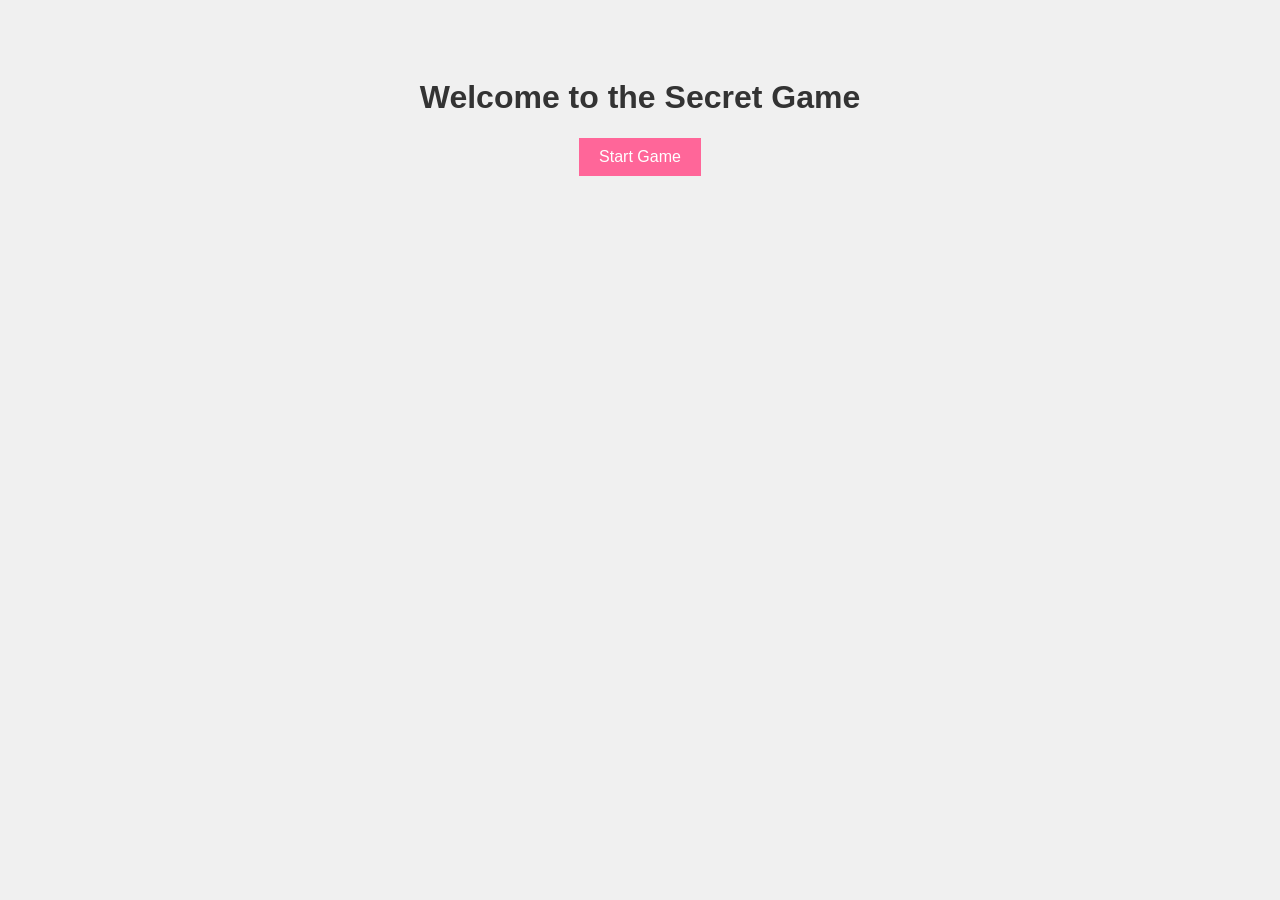
==== index.html @ a058b083 "Add files via upload" ====
<!DOCTYPE html>
<html lang="en">
<head>
  <meta charset="UTF-8">
  <meta name="viewport" content="width=device-width, initial-scale=1.0">
  <title>Secret Game</title>
  <style>
    body {
      font-family: Arial, sans-serif;
      text-align: center;
      background-color: #f0f0f0;
      padding: 50px;
    }

    h1 {
      color: #333;
    }

    .hidden-content {
      display: none;
      font-size: 24px;
      color: #fff;
      background-color: #ff6699;
      padding: 20px;
      margin-top: 20px;
      font-weight: bold;
    }

    .button {
      padding: 10px 20px;
      font-size: 16px;
      background-color: #ff6699;
      color: white;
      border: none;
      cursor: pointer;
    }

    .button:hover {
      background-color: #ff3366;
    }

    .game-container {
      display: none;
      margin-top: 20px;
    }

    .round {
      display: flex;
      justify-content: space-between;
      margin: 20px 0;
      font-weight: bold;
    }

    .round .song {
      padding: 10px;
      font-size: 18px;
      background-color: #ffffff;
      color: #333;
      cursor: pointer;
      width: 45%;
      margin: 0 5%;
    }

    .round .song:hover {
      background-color: #ff3366;
      color: white;
    }
  </style>
</head>
<body>
  <h1>Welcome to the Secret Game</h1>

  <div id="startButtonDiv">
    <button class="button" onclick="startGame()">Start Game</button>
  </div>

  <div class="game-container" id="gameContainer">
    <div class="round" id="round1">
      <div class="song" id="song1">Virginia Beach - Drake</div>
      <div class="song" id="song2">Codeine Crazy - Future</div>
    </div>
    <div class="round" id="round2">
      <div class="song" id="song3">APT. - ROSE</div>
      <div class="song" id="song4">California Gurls - Katy Perry</div>
    </div>
    <!-- Add more rounds as necessary -->
    <button class="button" onclick="nextRound()">Next Round</button>
  </div>

  <div id="content" class="hidden-content">
    <h2>🎉 Surprise! 🎉</h2>
    <p>Now that you've unlocked the secret, will you be my Valentine? ❤️</p>
  </div>

  <script>
    function startGame() {
      document.getElementById('startButtonDiv').style.display = 'none';
      document.getElementById('gameContainer').style.display = 'block';
    }

    function nextRound() {
      // Here you can add your logic for next rounds, for now, we'll just show the hidden content after the game.
      document.getElementById('content').style.display = 'block';
    }

    // Make sure each song gets clicked
    document.querySelectorAll('.song').forEach(function(song) {
      song.addEventListener('click', function() {
        alert(song.textContent + ' is the winner!');
      });
    });
  </script>
</body>
</html>
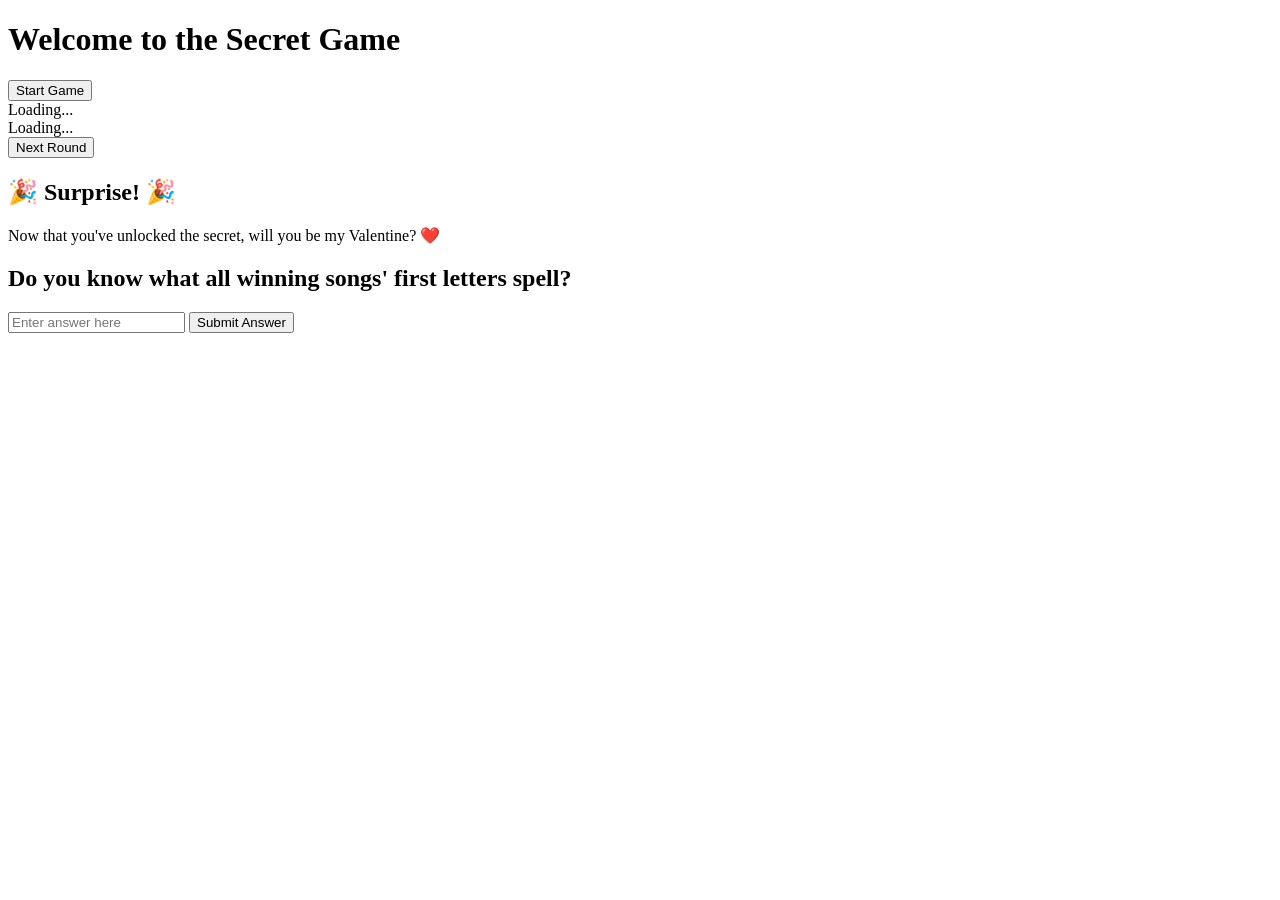
==== commit 3b528c4c: "Add files via upload" ====
--- a/index.html
+++ b/index.html
@@ -5,110 +5,87 @@
   <meta name="viewport" content="width=device-width, initial-scale=1.0">
   <title>Secret Game</title>
   <style>
-    body {
-      font-family: Arial, sans-serif;
-      text-align: center;
-      background-color: #f0f0f0;
-      padding: 50px;
-    }
-
-    h1 {
-      color: #333;
-    }
-
-    .hidden-content {
-      display: none;
-      font-size: 24px;
-      color: #fff;
-      background-color: #ff6699;
-      padding: 20px;
-      margin-top: 20px;
-      font-weight: bold;
-    }
-
-    .button {
-      padding: 10px 20px;
-      font-size: 16px;
-      background-color: #ff6699;
-      color: white;
-      border: none;
-      cursor: pointer;
-    }
-
-    .button:hover {
-      background-color: #ff3366;
-    }
-
-    .game-container {
-      display: none;
-      margin-top: 20px;
-    }
-
-    .round {
-      display: flex;
-      justify-content: space-between;
-      margin: 20px 0;
-      font-weight: bold;
-    }
-
-    .round .song {
-      padding: 10px;
-      font-size: 18px;
-      background-color: #ffffff;
-      color: #333;
-      cursor: pointer;
-      width: 45%;
-      margin: 0 5%;
-    }
-
-    .round .song:hover {
-      background-color: #ff3366;
-      color: white;
-    }
+    /* Your existing CSS styles */
   </style>
 </head>
 <body>
   <h1>Welcome to the Secret Game</h1>
-
   <div id="startButtonDiv">
     <button class="button" onclick="startGame()">Start Game</button>
   </div>
-
   <div class="game-container" id="gameContainer">
     <div class="round" id="round1">
-      <div class="song" id="song1">Virginia Beach - Drake</div>
-      <div class="song" id="song2">Codeine Crazy - Future</div>
+      <div class="song" id="song1">Loading...</div>
+      <div class="song" id="song2">Loading...</div>
     </div>
-    <div class="round" id="round2">
-      <div class="song" id="song3">APT. - ROSE</div>
-      <div class="song" id="song4">California Gurls - Katy Perry</div>
-    </div>
-    <!-- Add more rounds as necessary -->
     <button class="button" onclick="nextRound()">Next Round</button>
   </div>
-
   <div id="content" class="hidden-content">
     <h2>🎉 Surprise! 🎉</h2>
     <p>Now that you've unlocked the secret, will you be my Valentine? ❤️</p>
   </div>
+  <div class="question-container" id="questionContainer">
+    <h2>Do you know what all winning songs' first letters spell?</h2>
+    <input type="text" id="answer" placeholder="Enter answer here">
+    <button class="button" onclick="checkAnswer()">Submit Answer</button>
+  </div>
+  <script>
+    const correctSongs = [
+      'Virginia Beach - Drake', 'APT. - ROSE', 'luther - Kendrick Lamar', 
+      'Espresso - Sabrina Carpenter', 'Nights - Frank Ocean', 'The Worst - Jhene Aiko', 
+      'I Hate U - SZA', 'N 2 Deep - Drake', 'Exchange - Bryson Tiller'
+    ];
+    const correctLetters = ['V', 'A', 'L', 'E', 'N', 'T', 'I', 'N', 'E']; // Letters of "VALENTINE"
+    let currentRound = 0;
+    let userSelections = [];
 
-  <script>
     function startGame() {
       document.getElementById('startButtonDiv').style.display = 'none';
       document.getElementById('gameContainer').style.display = 'block';
+      loadRound();
     }
 
-    function nextRound() {
-      // Here you can add your logic for next rounds, for now, we'll just show the hidden content after the game.
-      document.getElementById('content').style.display = 'block';
+    function loadRound() {
+      const roundSongs = getRoundSongs(currentRound);
+      document.getElementById(`song1`).textContent = roundSongs[0];
+      document.getElementById(`song2`).textContent = roundSongs[1];
+
+      // Add click event listeners to the songs
+      document.getElementById(`song1`).onclick = () => handleSongClick(roundSongs[0]);
+      document.getElementById(`song2`).onclick = () => handleSongClick(roundSongs[1]);
     }
 
-    // Make sure each song gets clicked
-    document.querySelectorAll('.song').forEach(function(song) {
-      song.addEventListener('click', function() {
-        alert(song.textContent + ' is the winner!');
-      });
-    });
+    function getRoundSongs(round) {
+      const winner = correctSongs[round];
+      const randomIndex = Math.floor(Math.random() * 2);
+      return randomIndex === 0 ? [winner, 'Some random song'] : ['Some random song', winner];
+    }
+
+    function handleSongClick(song) {
+      if (song === correctSongs[currentRound]) {
+        userSelections.push(song);
+        currentRound++;
+        if (currentRound < correctSongs.length) {
+          loadRound();
+        } else {
+          document.getElementById('gameContainer').style.display = 'none';
+          document.getElementById('questionContainer').style.display = 'block';
+        }
+      } else {
+        alert('Wrong choice! Restarting the game...');
+        location.reload();
+      }
+    }
+
+    function checkAnswer() {
+      const answer = document.getElementById('answer').value.toUpperCase();
+      if (answer === correctLetters.join('')) {
+        document.getElementById('questionContainer').style.display = 'none';
+        document.getElementById('content').style.display = 'block';
+      } else {
+        alert('Wrong! Please try again.');
+      }
+    }
   </script>
 </body>
-</html>
+</html>
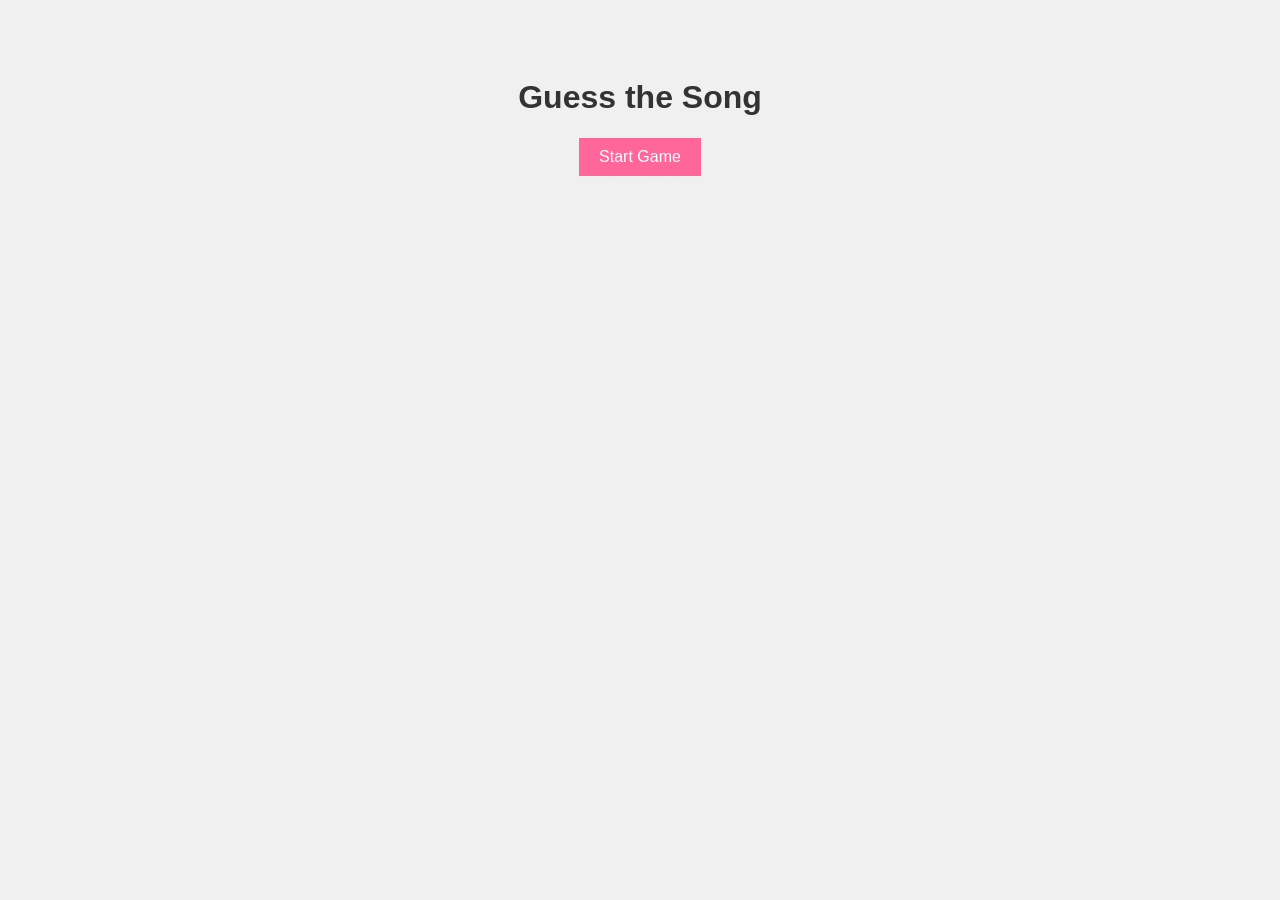
==== commit b13452df: "Add files via upload" ====
--- a/index.html
+++ b/index.html
@@ -5,20 +5,79 @@
   <meta name="viewport" content="width=device-width, initial-scale=1.0">
   <title>Secret Game</title>
   <style>
-    /* Your existing CSS styles */
+    body {
+      font-family: Arial, sans-serif;
+      text-align: center;
+      background-color: #f0f0f0;
+      padding: 50px;
+    }
+    h1 {
+      color: #333;
+    }
+    .hidden-content {
+      display: none;
+      font-size: 24px;
+      color: #fff;
+      background-color: #ff6699;
+      padding: 20px;
+      margin-top: 20px;
+      font-weight: bold;
+    }
+    .button {
+      padding: 10px 20px;
+      font-size: 16px;
+      background-color: #ff6699;
+      color: white;
+      border: none;
+      cursor: pointer;
+    }
+    .button:hover {
+      background-color: #ff3366;
+    }
+    .game-container {
+      display: none;
+      margin-top: 20px;
+    }
+    .round {
+      display: flex;
+      justify-content: space-between;
+      margin: 20px 0;
+      font-weight: bold;
+    }
+    .round .song {
+      padding: 10px;
+      font-size: 18px;
+      background-color: #ffffff;
+      color: #333;
+      cursor: pointer;
+      width: 45%;
+      margin: 0 5%;
+    }
+    .round .song:hover {
+      background-color: #ff3366;
+      color: white;
+    }
+    .question-container {
+      display: none;
+      margin-top: 30px;
+    }
+    #answer {
+      padding: 10px;
+      font-size: 18px;
+    }
   </style>
 </head>
 <body>
-  <h1>Welcome to the Secret Game</h1>
+  <h1>Guess the Song</h1>
   <div id="startButtonDiv">
     <button class="button" onclick="startGame()">Start Game</button>
   </div>
   <div class="game-container" id="gameContainer">
-    <div class="round" id="round1">
+    <div class="round" id="currentRound">
       <div class="song" id="song1">Loading...</div>
       <div class="song" id="song2">Loading...</div>
     </div>
-    <button class="button" onclick="nextRound()">Next Round</button>
+    <button class="button" onclick="nextRound()" id="nextRoundButton" style="display: none;">Next Round</button>
   </div>
   <div id="content" class="hidden-content">
     <h2>🎉 Surprise! 🎉</h2>
@@ -53,6 +112,9 @@
       // Add click event listeners to the songs
       document.getElementById(`song1`).onclick = () => handleSongClick(roundSongs[0]);
       document.getElementById(`song2`).onclick = () => handleSongClick(roundSongs[1]);
+
+      // Hide the "Next Round" button until a song is selected
+      document.getElementById('nextRoundButton').style.display = 'none';
     }
 
     function getRoundSongs(round) {
@@ -64,16 +126,26 @@
     function handleSongClick(song) {
       if (song === correctSongs[currentRound]) {
         userSelections.push(song);
-        currentRound++;
-        if (currentRound < correctSongs.length) {
-          loadRound();
-        } else {
-          document.getElementById('gameContainer').style.display = 'none';
-          document.getElementById('questionContainer').style.display = 'block';
-        }
+
+        // Show the "Next Round" button after a correct selection
+        document.getElementById('nextRoundButton').style.display = 'block';
+
+        // Disable further clicks on the songs
+        document.getElementById('song1').onclick = null;
+        document.getElementById('song2').onclick = null;
       } else {
         alert('Wrong choice! Restarting the game...');
         location.reload();
+      }
+    }
+
+    function nextRound() {
+      currentRound++;
+      if (currentRound < correctSongs.length) {
+        loadRound();
+      } else {
+        document.getElementById('gameContainer').style.display = 'none';
+        document.getElementById('questionContainer').style.display = 'block';
       }
     }
 
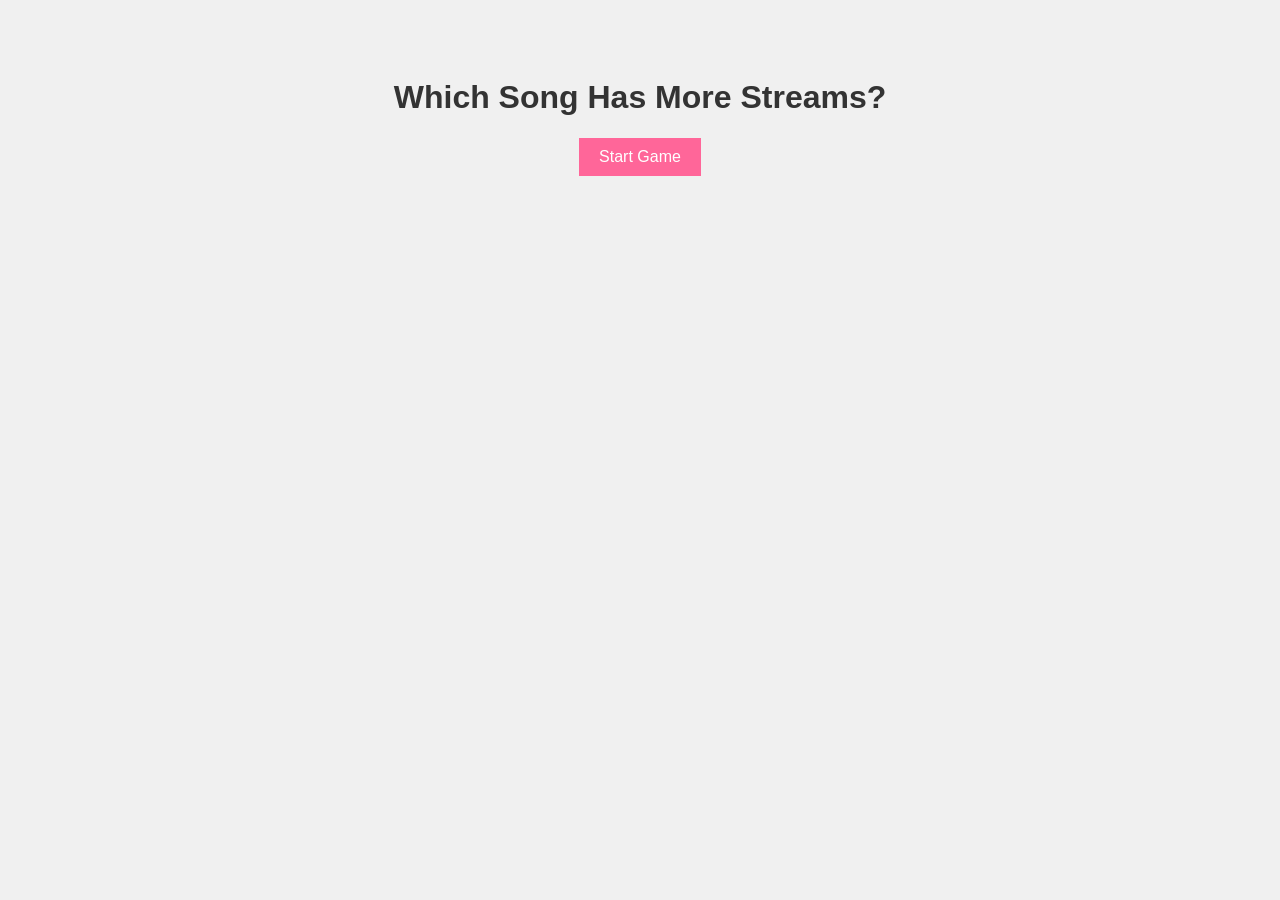
==== commit e1713a6f: "Add files via upload" ====
--- a/index.html
+++ b/index.html
@@ -68,7 +68,7 @@
   </style>
 </head>
 <body>
-  <h1>Guess the Song</h1>
+  <h1>Which Song Has More Streams?</h1>
   <div id="startButtonDiv">
     <button class="button" onclick="startGame()">Start Game</button>
   </div>
@@ -77,7 +77,6 @@
       <div class="song" id="song1">Loading...</div>
       <div class="song" id="song2">Loading...</div>
     </div>
-    <button class="button" onclick="nextRound()" id="nextRoundButton" style="display: none;">Next Round</button>
   </div>
   <div id="content" class="hidden-content">
     <h2>🎉 Surprise! 🎉</h2>
@@ -94,9 +93,13 @@
       'Espresso - Sabrina Carpenter', 'Nights - Frank Ocean', 'The Worst - Jhene Aiko', 
       'I Hate U - SZA', 'N 2 Deep - Drake', 'Exchange - Bryson Tiller'
     ];
+    const losingSongs = [
+      'Codeine Crazy - Future', 'California Gurls - Katy Perry', 'Static - Steve Lacy',
+      'vampire - Olivia Rodrigo', 'Power Trip - J Cole', 'How Many Drinks? - Miguel',
+      'ALL MINE - Brent Faiyaz', '4x4 - Travis Scott', 'N o C h i l l - PARTYNEXTDOOR'
+    ];
     const correctLetters = ['V', 'A', 'L', 'E', 'N', 'T', 'I', 'N', 'E']; // Letters of "VALENTINE"
     let currentRound = 0;
-    let userSelections = [];
 
     function startGame() {
       document.getElementById('startButtonDiv').style.display = 'none';
@@ -112,40 +115,27 @@
       // Add click event listeners to the songs
       document.getElementById(`song1`).onclick = () => handleSongClick(roundSongs[0]);
       document.getElementById(`song2`).onclick = () => handleSongClick(roundSongs[1]);
-
-      // Hide the "Next Round" button until a song is selected
-      document.getElementById('nextRoundButton').style.display = 'none';
     }
 
     function getRoundSongs(round) {
       const winner = correctSongs[round];
+      const loser = losingSongs[round];
       const randomIndex = Math.floor(Math.random() * 2);
-      return randomIndex === 0 ? [winner, 'Some random song'] : ['Some random song', winner];
+      return randomIndex === 0 ? [winner, loser] : [loser, winner];
     }
 
     function handleSongClick(song) {
       if (song === correctSongs[currentRound]) {
-        userSelections.push(song);
-
-        // Show the "Next Round" button after a correct selection
-        document.getElementById('nextRoundButton').style.display = 'block';
-
-        // Disable further clicks on the songs
-        document.getElementById('song1').onclick = null;
-        document.getElementById('song2').onclick = null;
+        currentRound++;
+        if (currentRound < correctSongs.length) {
+          loadRound();
+        } else {
+          document.getElementById('gameContainer').style.display = 'none';
+          document.getElementById('questionContainer').style.display = 'block';
+        }
       } else {
         alert('Wrong choice! Restarting the game...');
         location.reload();
-      }
-    }
-
-    function nextRound() {
-      currentRound++;
-      if (currentRound < correctSongs.length) {
-        loadRound();
-      } else {
-        document.getElementById('gameContainer').style.display = 'none';
-        document.getElementById('questionContainer').style.display = 'block';
       }
     }
 
